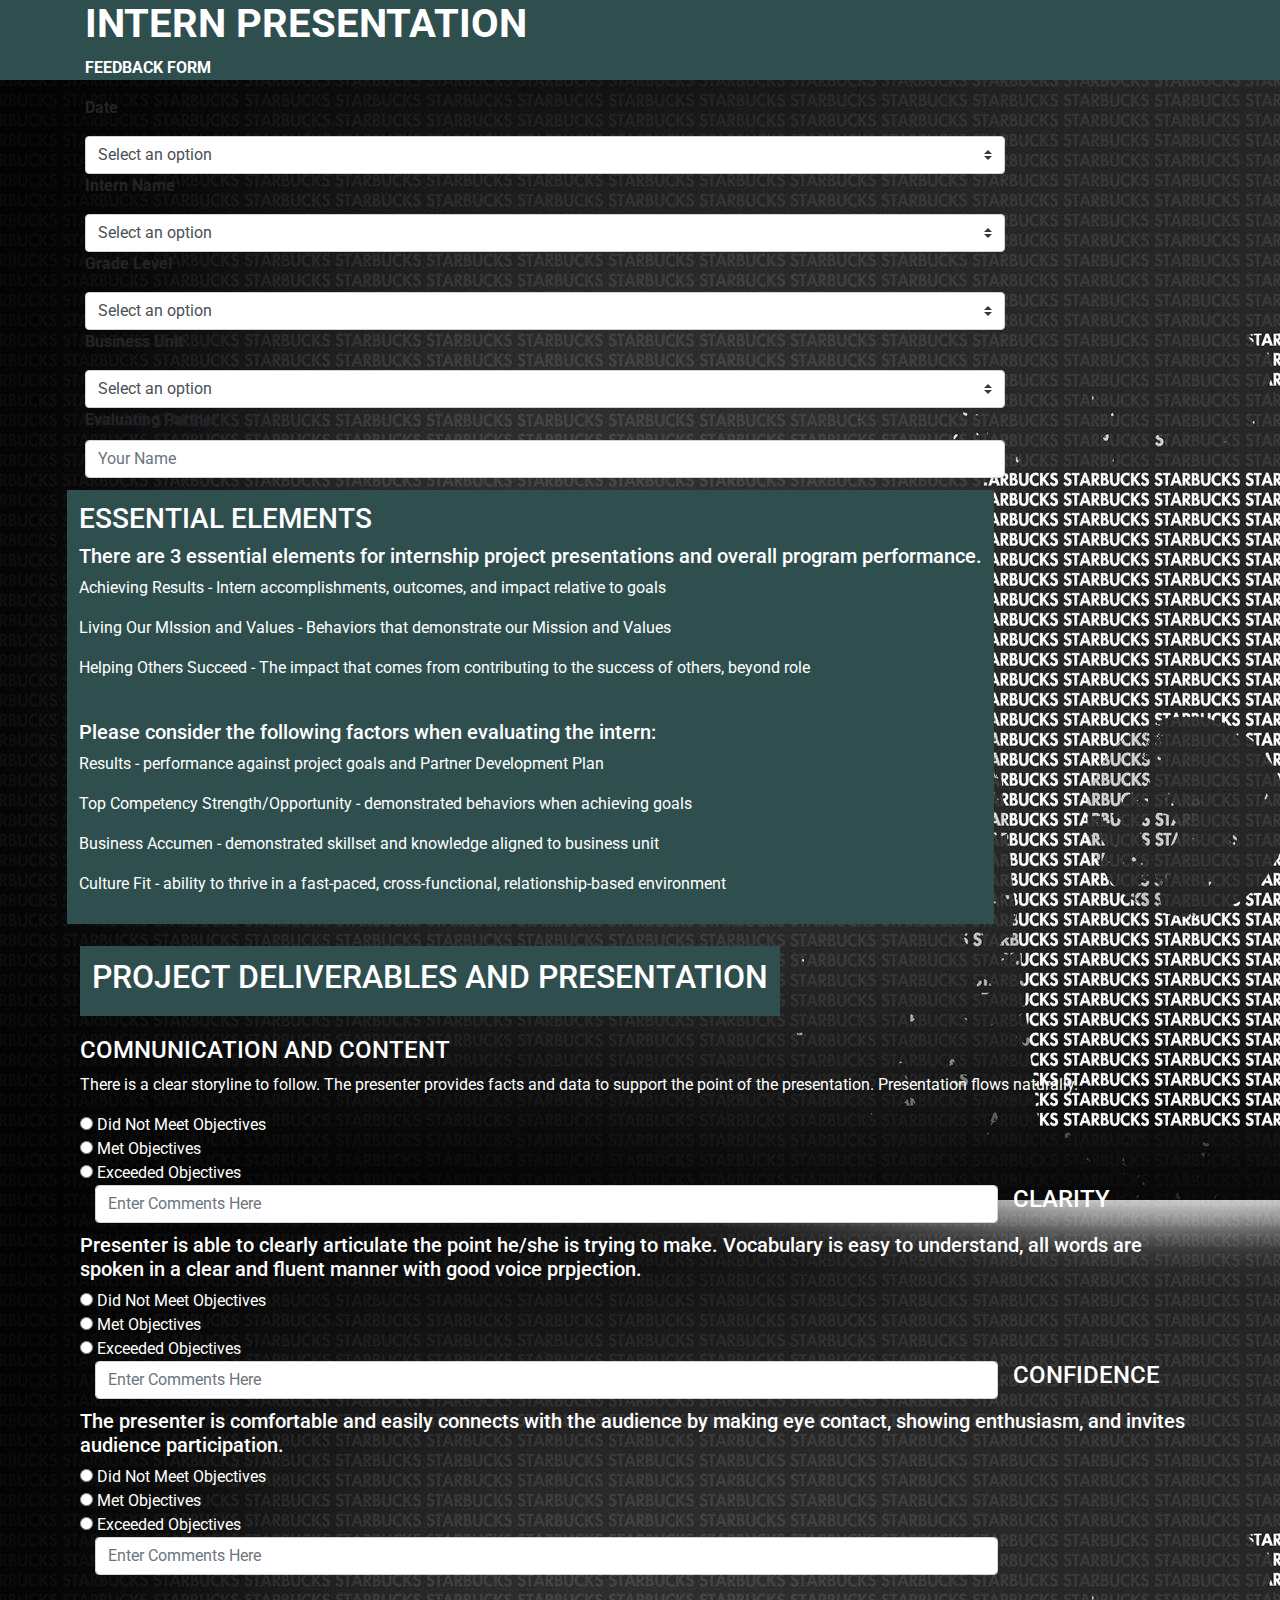
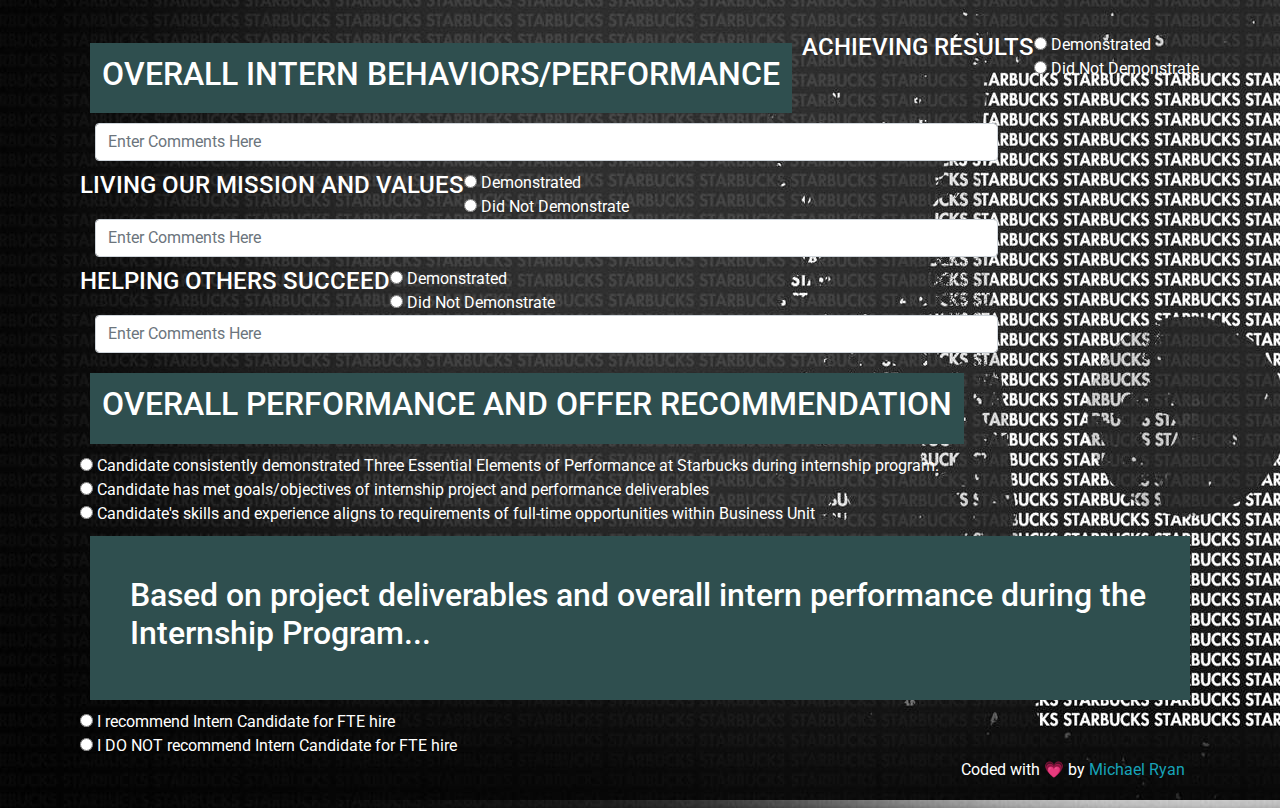
==== Intern_Presentation/index.html @ 78e2defe "Add files via upload" ====
<!DOCTYPE html>

<html>

<head>
    <meta charset="utf-8">
    <link rel="stylesheet" type="text/css" href="Styles/main.css">
    <link rel="stylesheet" href="https://maxcdn.bootstrapcdn.com/bootstrap/4.1.3/css/bootstrap.min.css">

</head>

<head>
    <title>Intern Presentation Survey</title>
</head>


<meta charset="utf-8" />
<link rel="stylesheet" href="https://maxcdn.bootstrapcdn.com/bootstrap/3.3.6/css/bootstrap.min.css" integrity="sha384-1q8mTJOASx8j1Au+a5WDVnPi2lkFfwwEAa8hDDdjZlpLegxhjVME1fgjWPGmkzs7" crossorigin="anonymous">
<link href='https://fonts.googleapis.com/css?family=Roboto:300,400,700' rel='stylesheet' type='text/css'>
<link rel="stylesheet" type="text/css" href="main.css">



<header>
    <div class="header-main-container container">
        <h1 id="title" class="font-weight-bold text-white">INTERN PRESENTATION</h1>
        <p id="description" class="header-paragraph font-weight-bold text-white">FEEDBACK FORM</p>
    </div>
</header>




<div class="form-main-container container">
    <form action="#" method="POST" id="survey-form">
        <div class="row">
            <div class="col-lg-6 col-xl-10">
                <p class="question font-weight-bold">Date</p>
                <select name="role" id="dropdown" class="custom-select">
                            <option disabled selected value>Select an option</option>
                            <option value="Spring 19">Spring '19</option>
                            <option value="Summer 19">Summer '19</option>
                          </select>
            </div>


            <div class="form-main-container container">
                <form action="#" method="POST" id="survey-form">
                    <div class="row">
                        <div class="col-lg-6 col-xl-10">
                            <p class="question font-weight-bold">Intern Name</p>
                            <select name="role" id="dropdown" class="custom-select">
                            <option disabled selected value>Select an option</option>
                            <option value="Seth">Seth Brunwasser</option>
                            <option value="Paul">Paul Butler</option>
                            <option value="Nick">Nick Martinez</option>
                            <option value="Prarthana">Prarthana Patel</option>
                       </select>
                        </div>


                        <div class="form-main-container container">
                            <div class="row">
                                <div class="col-lg-6 col-xl-10">
                                    <p class="question font-weight-bold">Grade Level</p>
                                    <select name="role" id="dropdown" class="custom-select">
                            <option disabled selected value>Select an option</option>
                            <option value="Grad">Grad</option>
                            <option value="Undergrad">Undergrad</option>
                       </select>
                                </div>

                                <div class="form-main-container container">
                                    <div class="row">
                                        <div class="col-lg-6 col-xl-10">
                                            <p class="question font-weight-bold">Business Unit</p>
                                            <select name="role" id="dropdown" class="custom-select">
                            <option disabled selected value>Select an option</option>
                            <option value="BIDS">Business Intellifence and Data Services (BIDS)</option>
                            <option value="GCS">Global Cyber Security (GCS)</option>
                            <option value="GDP">Global Digital Products (GDP)</option>
                                                
                        </select>
                                        </div>


                                        <div class="form-main-container container">
                                            <div class="row">
                                                <div class="col-lg-6 col-xl-10">
                                                    <label for="name" id="name" class="font-weight-bold">Evaluating Partner</label>
                                                    <input type="evaluating partner" class="form-control" id="name" name="evaluating partner" required placeholder="Your Name">
                                                </div>
                                            </div>

                                        </div>
                                    </div>

                                </div>


<div class="row">
                                <div class="section">
                                    <h3>ESSENTIAL ELEMENTS</h3>
                                    <h5>There are 3 essential elements for internship project presentations and overall program performance. </h5>

                                    <p>Achieving Results - Intern accomplishments, outcomes, and impact relative to goals</p>

                                    <p>Living Our MIssion and Values - Behaviors that demonstrate our Mission and Values</p>

                                    <p>Helping Others Succeed - The impact that comes from contributing to the success of others, beyond role</p>

                                    <br>

                                    <h5>Please consider the following factors when evaluating the intern:</h5>

                                    <p>Results - performance against project goals and Partner Development Plan</p>

                                    <p>Top Competency Strength/Opportunity - demonstrated behaviors when achieving goals</p>

                                    <p>Business Accumen - demonstrated skillset and knowledge aligned to business unit</p>

                                    <p>Culture Fit - ability to thrive in a fast-paced, cross-functional, relationship-based environment</p>

                                </div>
                                </div>


                                <div class="section2">
                                    <h2>PROJECT DELIVERABLES AND PRESENTATION</h2>
                                </div>


                                <body style="background-image: url('Images/l3VTyy2.jpg')">


                                    <div class="section4">
                                        <h4>COMNUNICATION AND CONTENT</h4>
                                        <p>There is a clear storyline to follow. The presenter provides facts and data to support the point of the presentation. Presentation flows naturally.</p>

                                        <form action="">
                                            <input type="radio" name="value" value="Did Not Meet"> Did Not Meet Objectives<br>
                                            <input type="radio" name="value" value="Met"> Met Objectives<br>
                                            <input type="radio" name="value" value="Exceeded"> Exceeded Objectives<br>
                                        </form>

                                        <div class="form-main-container container">
                                            <div class="row">
                                                <div class="col-lg-6 col-xl-10">
                                                    <input type="evaluating partner" class="form-control" id="name" name="evaluating partner" required placeholder="Enter Comments Here">
                                                </div>

                                                <br />
                                                <br />

                                                <h4>CLARITY</h4>
                                                <h5>Presenter is able to clearly articulate the point he/she is trying to make. Vocabulary is easy to understand, all words are spoken in a clear and fluent manner with good voice prpjection.</h5>
                                                <form action="">
                                                    <input type="radio" name="value" value="Did Not Meet"> Did Not Meet Objectives<br>
                                                    <input type="radio" name="value" value="Met"> Met Objectives<br>
                                                    <input type="radio" name="value" value="Exceeded"> Exceeded Objectives<br>
                                                </form>

                                                <div class="form-main-container container">
                                                    <div class="row">
                                                        <div class="col-lg-6 col-xl-10">
                                                            <input type="evaluating partner" class="form-control" id="name" name="evaluating partner" required placeholder="Enter Comments Here">
                                                        </div>
                                                        <br />
                                                        <br />

                                                        <h4>CONFIDENCE</h4>
                                                        <h5>The presenter is comfortable and easily connects with the audience by making eye contact, showing enthusiasm, and invites audience participation.</h5>
                                                        <form action="">
                                                            <input type="radio" name="value" value="Did Not Meet"> Did Not Meet Objectives<br>
                                                            <input type="radio" name="value" value="Met"> Met Objectives<br>
                                                            <input type="radio" name="value" value="Exceeded"> Exceeded Objectives<br>
                                                        </form>

                                                        <div class="form-main-container container">
                                                            <div class="row">
                                                                <div class="col-lg-6 col-xl-10">
                                                                    <input type="evaluating partner" class="form-control" id="name" name="evaluating partner" required placeholder="Enter Comments Here">
                                                                </div>

                                                                <br />
                                                                <br />
                                                                <br />
                                                                <br />

                                                                <div class="section2">
                                                                    <h2>OVERALL INTERN BEHAVIORS/PERFORMANCE</h2>
                                                                </div>


                                                                <h4>ACHIEVING RESULTS</h4>
                                                                <form action="">
                                                                    <input type="radio" name="value" value="Did Not Meet"> Demonstrated<br>
                                                                    <input type="radio" name="value" value="Met"> Did Not Demonstrate<br>
                                                                </form>

                                                                <div class="form-main-container container">
                                                                    <div class="row">
                                                                        <div class="col-lg-6 col-xl-10">
                                                                            <input type="evaluating partner" class="form-control" id="name" name="evaluating partner" required placeholder="Enter Comments Here">
                                                                        </div>

                                                                        <br />
                                                                        <br />

                                                                        <h4>LIVING OUR MISSION AND VALUES</h4>
                                                                        <form action="">
                                                                            <input type="radio" name="value" value="Did Not Meet"> Demonstrated<br>
                                                                            <input type="radio" name="value" value="Met"> Did Not Demonstrate<br>
                                                                        </form>


                                                                        <div class="form-main-container container">
                                                                            <div class="row">
                                                                                <div class="col-lg-6 col-xl-10">
                                                                                    <input type="evaluating partner" class="form-control" id="name" name="evaluating partner" required placeholder="Enter Comments Here">
                                                                                </div>

                                                                                <br />
                                                                                <br />

                                                                                <h4>HELPING OTHERS SUCCEED</h4>
                                                                                <form action="">
                                                                                    <input type="radio" name="value" value="Did Not Meet"> Demonstrated<br>
                                                                                    <input type="radio" name="value" value="Met"> Did Not Demonstrate<br>
                                                                                </form>

                                                                                <div class="form-main-container container">
                                                                                    <div class="row">
                                                                                        <div class="col-lg-6 col-xl-10">
                                                                                            <input type="evaluating partner" class="form-control" id="name" name="evaluating partner" required placeholder="Enter Comments Here">
                                                                                        </div>

                                                                                        <br />
                                                                                        <br />



                                                                                        <div class="section2">
                                                                                            <h2>OVERALL PERFORMANCE AND OFFER RECOMMENDATION</h2>
                                                                                        </div>


                                                                                        <form action="">
                                                                                            <input type="radio" name="value" value="Candidate 1"> Candidate consistently demonstrated Three Essential Elements of Performance at Starbucks during internship program.<br>
                                                                                            <input type="radio" name="value" value="Candidate 2"> Candidate has met goals/objectives of internship project and performance deliverables<br>
                                                                                            <input type="radio" name="value" value="Candidate 3"> Candidate's skills and experience aligns to requirements of full-time opportunities within Business Unit<br>
                                                                                        </form>


                                                                                        <div class="section3">
                                                                                            <h2>Based on project deliverables and overall intern performance during the Internship Program...</h2>
                                                                                        </div>



                                                                                        <form action="">
                                                                                            <input type="radio" name="value" value="Candidate 1"> I recommend Intern Candidate for FTE hire<br>
                                                                                            <input type="radio" name="value" value="Candidate 2"> I DO NOT recommend Intern Candidate for FTE hire<br>

                                                                                        </form>



                                                                                        <div class="container">
                                                                                            <p class="text-right">Coded with 💗 by
                                                                                                <a href="mailto:miryan@starbucks.com" title="Mail to" class="text-info">Michael Ryan</a>
                                                                                            </p>
                                                                                        </div>

                                                                                    </div>
                                </body>
                                </div>
                                </div>
                                </div>
                </form>
                </div>
                </div>
    </form>
    </div>

</html>
---- Intern_Presentation/Styles/main.css ----
header {
    background-color: #2f4f4f;
    background-size: cover;
}

.jumbotron {
    margin-bottom: 5px;
    background-color: #2f4f4f
}


body {
    background-image: url('Images/l3VTyy2.jpg');}





.section {
    background-color: darkslategrey;
    color: white;
    margin: 12px;
    padding: 12px;

}


.section2 {
    background-color: darkslategrey;
    color: white;
    margin: 10px;
    padding: 12px;
}



.section3 {
    background-color: #2f4f4f;
    color: white;
    margin: 10px;
    padding: 40px;
}

.section4 {
    background-color: blaky;
    color: white;
    margin: 0px;
    padding: 10px;
}
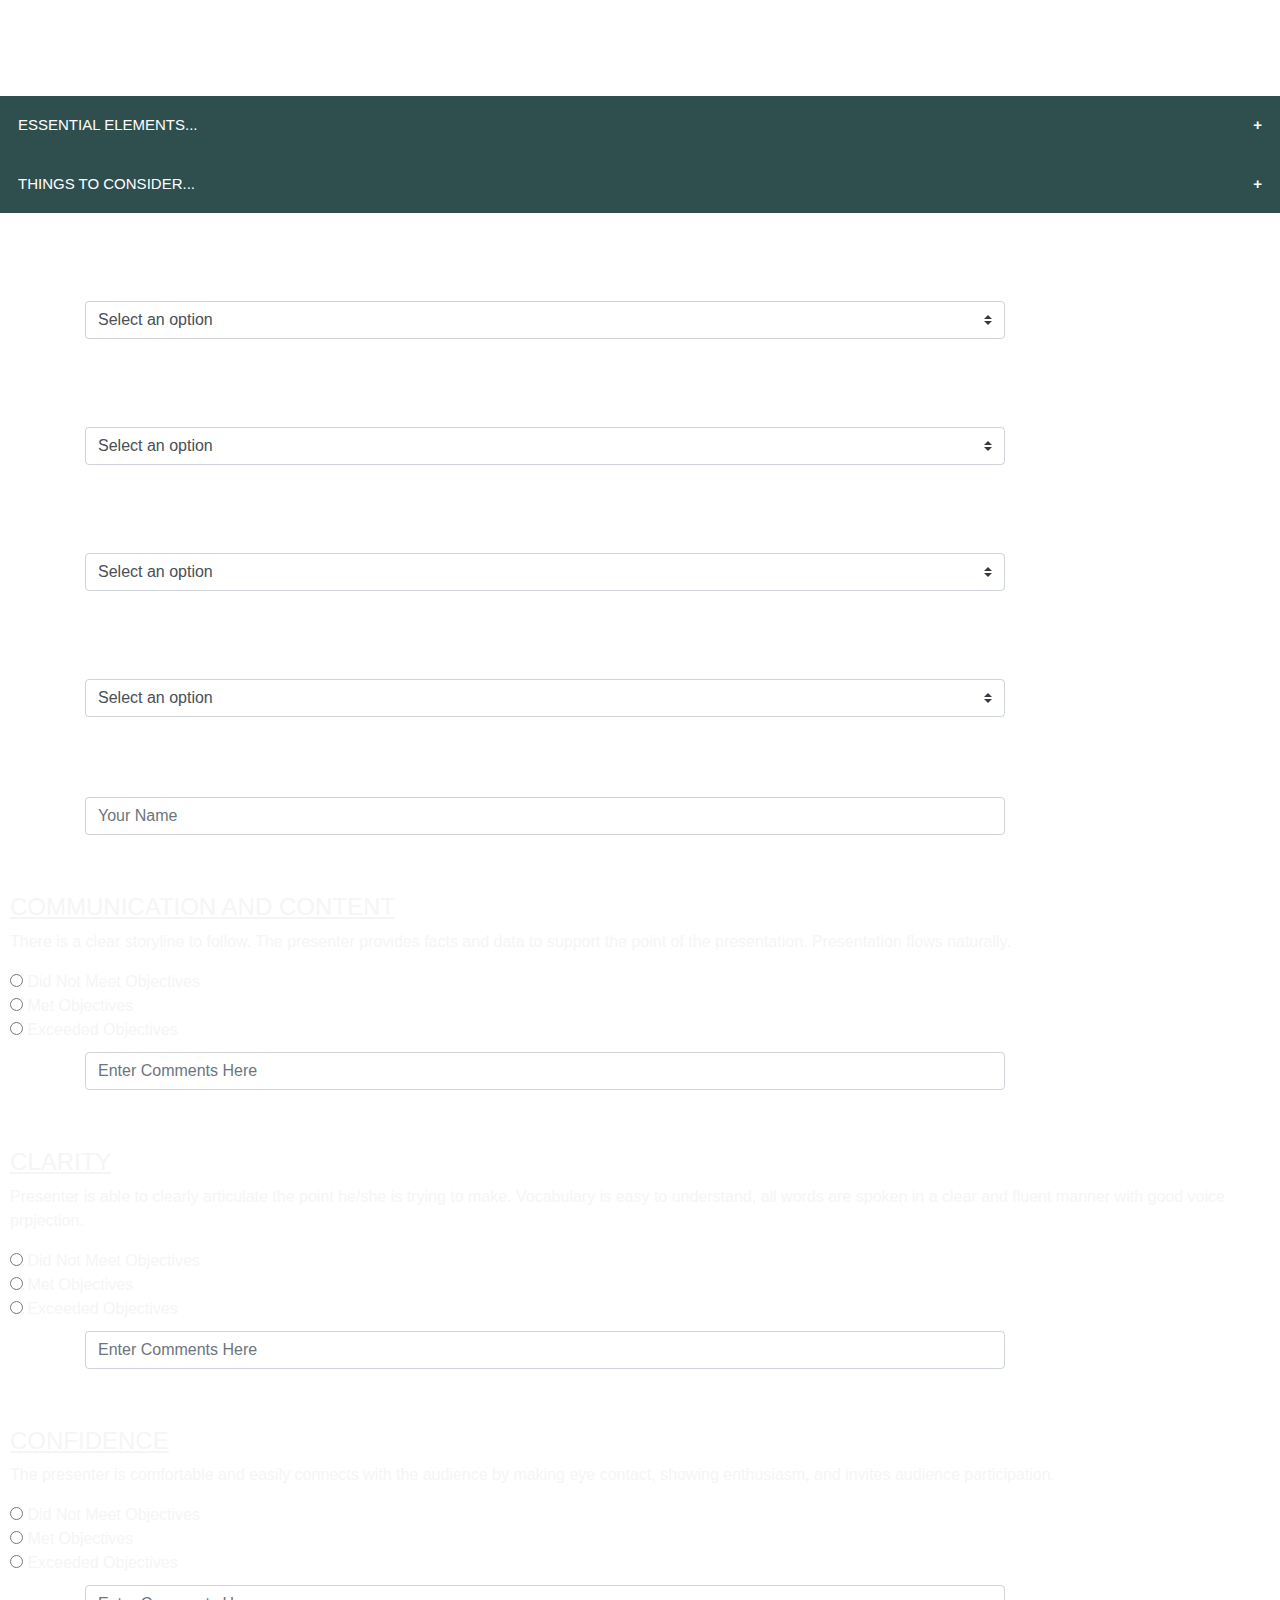
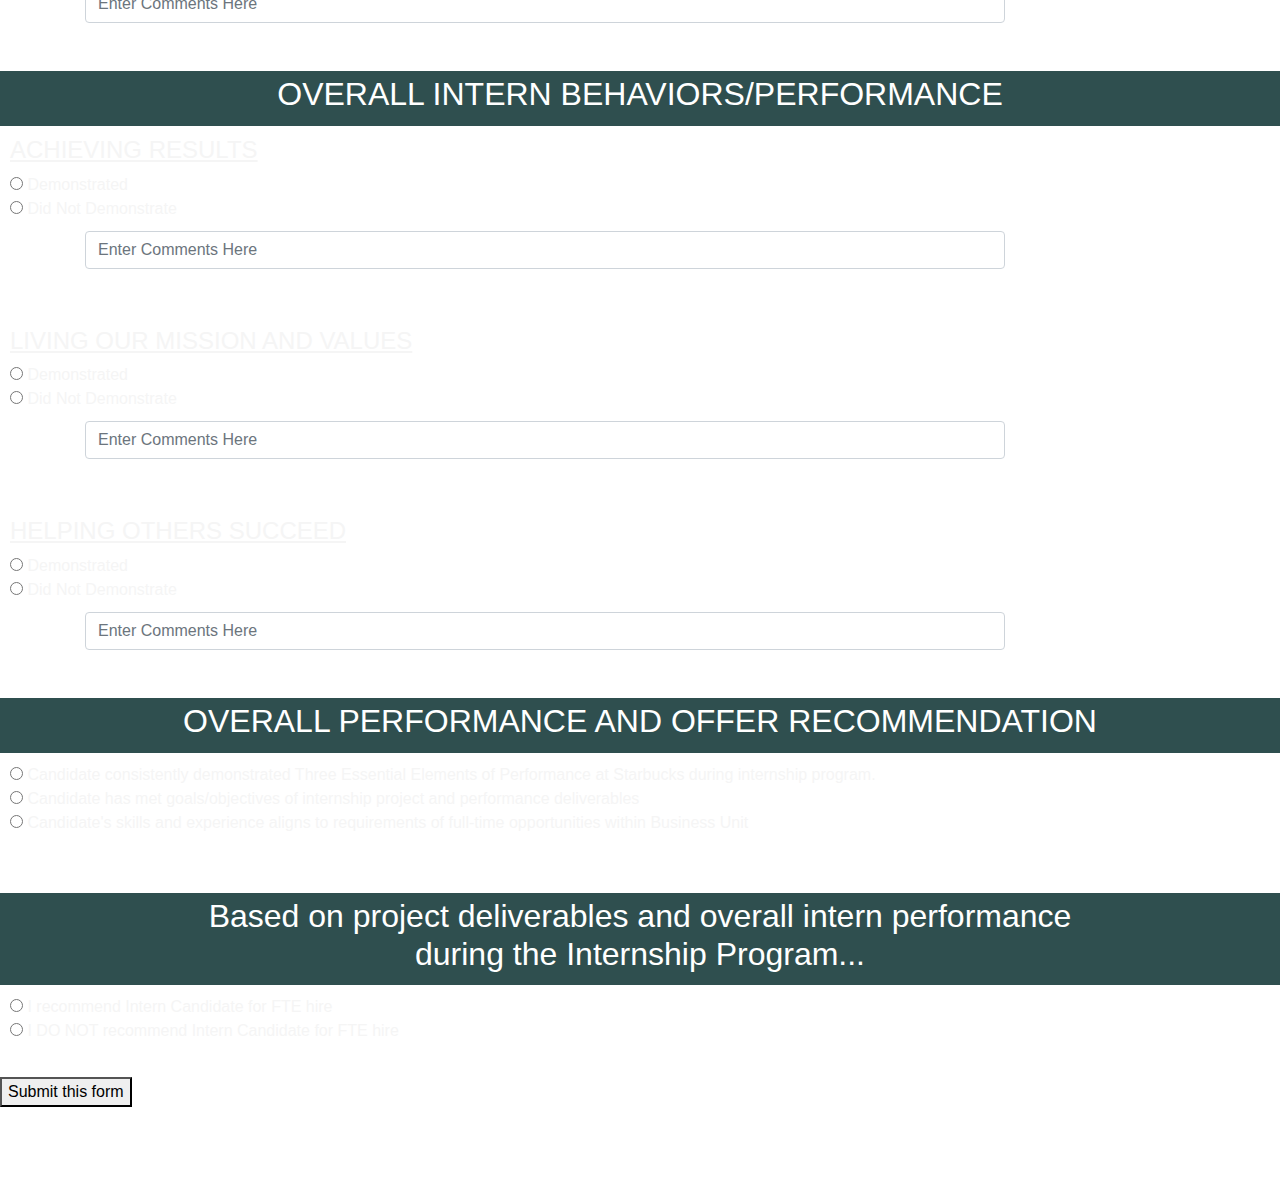
==== commit 49f089c7: "Add files via upload" ====
--- a/Intern_Presentation/index.html
+++ b/Intern_Presentation/index.html
@@ -4,30 +4,83 @@
 
 <head>
     <meta charset="utf-8">
-    <link rel="stylesheet" type="text/css" href="Styles/main.css">
+    <link rel="stylesheet" href="Styles/main.css">
     <link rel="stylesheet" href="https://maxcdn.bootstrapcdn.com/bootstrap/4.1.3/css/bootstrap.min.css">
-
 </head>
 
-<head>
-    <title>Intern Presentation Survey</title>
-</head>
-
-
-<meta charset="utf-8" />
-<link rel="stylesheet" href="https://maxcdn.bootstrapcdn.com/bootstrap/3.3.6/css/bootstrap.min.css" integrity="sha384-1q8mTJOASx8j1Au+a5WDVnPi2lkFfwwEAa8hDDdjZlpLegxhjVME1fgjWPGmkzs7" crossorigin="anonymous">
-<link href='https://fonts.googleapis.com/css?family=Roboto:300,400,700' rel='stylesheet' type='text/css'>
-<link rel="stylesheet" type="text/css" href="main.css">
-
-
-
-<header>
-    <div class="header-main-container container">
-        <h1 id="title" class="font-weight-bold text-white">INTERN PRESENTATION</h1>
-        <p id="description" class="header-paragraph font-weight-bold text-white">FEEDBACK FORM</p>
-    </div>
-</header>
-
+
+
+
+<meta name="viewport" content="width=device-width, initial-scale=1">
+
+
+
+
+<div class="header">
+    <h1><center>STC INTERN PRESENTATION FEEDBACK FORM</center></h1>
+    </div>
+    
+   <body> 
+    
+<br>
+   
+    
+
+
+<button class="collapsible">ESSENTIAL ELEMENTS...</button>
+
+<div class="content">
+ <br>
+    <p><b><u>There are 3 essential elements for internship project presentations and overall program performance.</u></b></p>
+    <p><b>ACHIEVING RESULTS</b> - <i>Intern accomplishments, outcomes, and impact relative to goals</i></p>
+    <p><b>LIVING OUR MISSION AND VALUES</b> - <i>Behaviors that demonstrate our Mission and Values</i></p>
+    <p><b>HELPING OTHERS SUCCEED</b> - <i>The impact that comes from contributing to the success of others, beyond role</i></p>
+ <br>
+  
+</div>
+
+
+
+<button class="collapsible">THINGS TO CONSIDER...</button>
+
+<div class="content">
+ <br>
+    <p><b><u>Please consider the following factors when evaluating the intern:</u></b></p>
+    <p><b>RESULTS</b> - <i>Performance against project goals and Partner Development Plan</i></p>
+    <p><b>TOP COMPETENCY/STRENGTH/OPPORTUNITY</b> - <i>Demonstrated behaviors when achieving goals</i></p>
+    <p><b>BUSINESS ACUMEN</b> - <i>Demonstrated skillset and knowledge aligned to business unit</i></p>
+    <p><b>CULTURE FIT</b> - <i>Ability to thrive in a fast-paced, cross-functional, relationship-based environment</i></p>
+ <br>
+</div>
+ 
+ <br>
+ <br>
+ 
+
+
+<script>
+var coll = document.getElementsByClassName("collapsible");
+var i;
+    console.log("here");
+
+for (i = 0; i < coll.length; i++) 
+{
+  coll[i].addEventListener("click", function()
+    {
+    this.classList.toggle("active");
+    var content = this.nextElementSibling;
+    if (content.style.maxHeight)
+    {
+      content.style.maxHeight = null;
+    } 
+    else
+    {
+      content.style.maxHeight = content.scrollHeight + "px";
+    } 
+  });
+}
+
+</script>
 
 
 
@@ -35,252 +88,300 @@
     <form action="#" method="POST" id="survey-form">
         <div class="row">
             <div class="col-lg-6 col-xl-10">
-                <p class="question font-weight-bold">Date</p>
+                <p class="question font-weight-bold">DATE</p>
                 <select name="role" id="dropdown" class="custom-select">
                             <option disabled selected value>Select an option</option>
                             <option value="Spring 19">Spring '19</option>
                             <option value="Summer 19">Summer '19</option>
                           </select>
-            </div>
-
-
-            <div class="form-main-container container">
-                <form action="#" method="POST" id="survey-form">
-                    <div class="row">
-                        <div class="col-lg-6 col-xl-10">
-                            <p class="question font-weight-bold">Intern Name</p>
-                            <select name="role" id="dropdown" class="custom-select">
-                            <option disabled selected value>Select an option</option>
-                            <option value="Seth">Seth Brunwasser</option>
-                            <option value="Paul">Paul Butler</option>
-                            <option value="Nick">Nick Martinez</option>
-                            <option value="Prarthana">Prarthana Patel</option>
-                       </select>
-                        </div>
-
-
-                        <div class="form-main-container container">
-                            <div class="row">
-                                <div class="col-lg-6 col-xl-10">
-                                    <p class="question font-weight-bold">Grade Level</p>
-                                    <select name="role" id="dropdown" class="custom-select">
-                            <option disabled selected value>Select an option</option>
-                            <option value="Grad">Grad</option>
-                            <option value="Undergrad">Undergrad</option>
-                       </select>
-                                </div>
-
-                                <div class="form-main-container container">
-                                    <div class="row">
-                                        <div class="col-lg-6 col-xl-10">
-                                            <p class="question font-weight-bold">Business Unit</p>
-                                            <select name="role" id="dropdown" class="custom-select">
-                            <option disabled selected value>Select an option</option>
-                            <option value="BIDS">Business Intellifence and Data Services (BIDS)</option>
-                            <option value="GCS">Global Cyber Security (GCS)</option>
-                            <option value="GDP">Global Digital Products (GDP)</option>
-                                                
-                        </select>
-                                        </div>
-
-
-                                        <div class="form-main-container container">
-                                            <div class="row">
-                                                <div class="col-lg-6 col-xl-10">
-                                                    <label for="name" id="name" class="font-weight-bold">Evaluating Partner</label>
-                                                    <input type="evaluating partner" class="form-control" id="name" name="evaluating partner" required placeholder="Your Name">
-                                                </div>
-                                            </div>
-
-                                        </div>
-                                    </div>
-
-                                </div>
-
-
-<div class="row">
-                                <div class="section">
-                                    <h3>ESSENTIAL ELEMENTS</h3>
-                                    <h5>There are 3 essential elements for internship project presentations and overall program performance. </h5>
-
-                                    <p>Achieving Results - Intern accomplishments, outcomes, and impact relative to goals</p>
-
-                                    <p>Living Our MIssion and Values - Behaviors that demonstrate our Mission and Values</p>
-
-                                    <p>Helping Others Succeed - The impact that comes from contributing to the success of others, beyond role</p>
-
-                                    <br>
-
-                                    <h5>Please consider the following factors when evaluating the intern:</h5>
-
-                                    <p>Results - performance against project goals and Partner Development Plan</p>
-
-                                    <p>Top Competency Strength/Opportunity - demonstrated behaviors when achieving goals</p>
-
-                                    <p>Business Accumen - demonstrated skillset and knowledge aligned to business unit</p>
-
-                                    <p>Culture Fit - ability to thrive in a fast-paced, cross-functional, relationship-based environment</p>
-
-                                </div>
-                                </div>
-
-
-                                <div class="section2">
-                                    <h2>PROJECT DELIVERABLES AND PRESENTATION</h2>
-                                </div>
-
-
-                                <body style="background-image: url('Images/l3VTyy2.jpg')">
-
-
-                                    <div class="section4">
-                                        <h4>COMNUNICATION AND CONTENT</h4>
-                                        <p>There is a clear storyline to follow. The presenter provides facts and data to support the point of the presentation. Presentation flows naturally.</p>
-
-                                        <form action="">
-                                            <input type="radio" name="value" value="Did Not Meet"> Did Not Meet Objectives<br>
-                                            <input type="radio" name="value" value="Met"> Met Objectives<br>
-                                            <input type="radio" name="value" value="Exceeded"> Exceeded Objectives<br>
-                                        </form>
-
-                                        <div class="form-main-container container">
-                                            <div class="row">
-                                                <div class="col-lg-6 col-xl-10">
-                                                    <input type="evaluating partner" class="form-control" id="name" name="evaluating partner" required placeholder="Enter Comments Here">
-                                                </div>
-
-                                                <br />
-                                                <br />
-
-                                                <h4>CLARITY</h4>
-                                                <h5>Presenter is able to clearly articulate the point he/she is trying to make. Vocabulary is easy to understand, all words are spoken in a clear and fluent manner with good voice prpjection.</h5>
-                                                <form action="">
-                                                    <input type="radio" name="value" value="Did Not Meet"> Did Not Meet Objectives<br>
-                                                    <input type="radio" name="value" value="Met"> Met Objectives<br>
-                                                    <input type="radio" name="value" value="Exceeded"> Exceeded Objectives<br>
-                                                </form>
-
-                                                <div class="form-main-container container">
-                                                    <div class="row">
-                                                        <div class="col-lg-6 col-xl-10">
-                                                            <input type="evaluating partner" class="form-control" id="name" name="evaluating partner" required placeholder="Enter Comments Here">
-                                                        </div>
-                                                        <br />
-                                                        <br />
-
-                                                        <h4>CONFIDENCE</h4>
-                                                        <h5>The presenter is comfortable and easily connects with the audience by making eye contact, showing enthusiasm, and invites audience participation.</h5>
-                                                        <form action="">
-                                                            <input type="radio" name="value" value="Did Not Meet"> Did Not Meet Objectives<br>
-                                                            <input type="radio" name="value" value="Met"> Met Objectives<br>
-                                                            <input type="radio" name="value" value="Exceeded"> Exceeded Objectives<br>
-                                                        </form>
-
-                                                        <div class="form-main-container container">
-                                                            <div class="row">
-                                                                <div class="col-lg-6 col-xl-10">
-                                                                    <input type="evaluating partner" class="form-control" id="name" name="evaluating partner" required placeholder="Enter Comments Here">
-                                                                </div>
-
-                                                                <br />
-                                                                <br />
-                                                                <br />
-                                                                <br />
-
-                                                                <div class="section2">
-                                                                    <h2>OVERALL INTERN BEHAVIORS/PERFORMANCE</h2>
-                                                                </div>
-
-
-                                                                <h4>ACHIEVING RESULTS</h4>
-                                                                <form action="">
-                                                                    <input type="radio" name="value" value="Did Not Meet"> Demonstrated<br>
-                                                                    <input type="radio" name="value" value="Met"> Did Not Demonstrate<br>
-                                                                </form>
-
-                                                                <div class="form-main-container container">
-                                                                    <div class="row">
-                                                                        <div class="col-lg-6 col-xl-10">
-                                                                            <input type="evaluating partner" class="form-control" id="name" name="evaluating partner" required placeholder="Enter Comments Here">
-                                                                        </div>
-
-                                                                        <br />
-                                                                        <br />
-
-                                                                        <h4>LIVING OUR MISSION AND VALUES</h4>
-                                                                        <form action="">
-                                                                            <input type="radio" name="value" value="Did Not Meet"> Demonstrated<br>
-                                                                            <input type="radio" name="value" value="Met"> Did Not Demonstrate<br>
-                                                                        </form>
-
-
-                                                                        <div class="form-main-container container">
-                                                                            <div class="row">
-                                                                                <div class="col-lg-6 col-xl-10">
-                                                                                    <input type="evaluating partner" class="form-control" id="name" name="evaluating partner" required placeholder="Enter Comments Here">
-                                                                                </div>
-
-                                                                                <br />
-                                                                                <br />
-
-                                                                                <h4>HELPING OTHERS SUCCEED</h4>
-                                                                                <form action="">
-                                                                                    <input type="radio" name="value" value="Did Not Meet"> Demonstrated<br>
-                                                                                    <input type="radio" name="value" value="Met"> Did Not Demonstrate<br>
-                                                                                </form>
-
-                                                                                <div class="form-main-container container">
-                                                                                    <div class="row">
-                                                                                        <div class="col-lg-6 col-xl-10">
-                                                                                            <input type="evaluating partner" class="form-control" id="name" name="evaluating partner" required placeholder="Enter Comments Here">
-                                                                                        </div>
-
-                                                                                        <br />
-                                                                                        <br />
-
-
-
-                                                                                        <div class="section2">
-                                                                                            <h2>OVERALL PERFORMANCE AND OFFER RECOMMENDATION</h2>
-                                                                                        </div>
-
-
-                                                                                        <form action="">
-                                                                                            <input type="radio" name="value" value="Candidate 1"> Candidate consistently demonstrated Three Essential Elements of Performance at Starbucks during internship program.<br>
-                                                                                            <input type="radio" name="value" value="Candidate 2"> Candidate has met goals/objectives of internship project and performance deliverables<br>
-                                                                                            <input type="radio" name="value" value="Candidate 3"> Candidate's skills and experience aligns to requirements of full-time opportunities within Business Unit<br>
-                                                                                        </form>
-
-
-                                                                                        <div class="section3">
-                                                                                            <h2>Based on project deliverables and overall intern performance during the Internship Program...</h2>
-                                                                                        </div>
-
-
-
-                                                                                        <form action="">
-                                                                                            <input type="radio" name="value" value="Candidate 1"> I recommend Intern Candidate for FTE hire<br>
-                                                                                            <input type="radio" name="value" value="Candidate 2"> I DO NOT recommend Intern Candidate for FTE hire<br>
-
-                                                                                        </form>
-
-
-
-                                                                                        <div class="container">
-                                                                                            <p class="text-right">Coded with 💗 by
-                                                                                                <a href="mailto:miryan@starbucks.com" title="Mail to" class="text-info">Michael Ryan</a>
-                                                                                            </p>
-                                                                                        </div>
-
-                                                                                    </div>
-                                </body>
-                                </div>
-                                </div>
-                                </div>
-                </form>
-                </div>
-                </div>
+        </div>
+        </div>
     </form>
-    </div>
-
-</html>
+</div>
+ 
+<br>
+<br>
+
+
+ <div class="form-main-container container">
+     <form action="#" method="POST" id="survey-form">
+          <div class="row">
+          <div class="col-lg-6 col-xl-10">
+         <p class="question font-weight-bold">INTERN NAME</p>
+         <select name="role" id="dropdown" class="custom-select">
+         <option disabled selected value>Select an option</option>
+        <option value="Seth">Seth Brunwasser</option>
+        <option value="Paul">Paul Butler</option>
+        <option value="Nick">Nick Martinez</option>
+        <option value="Prarthana">Prarthana Patel</option>
+        </select>
+        </div>
+         </div>
+     </form>
+</div>
+
+
+<br>
+<br>
+
+
+<div class="form-main-container container">
+    <div class="row">
+    <div class="col-lg-6 col-xl-10">
+        <p class="question font-weight-bold">GRADE LEVEL</p>
+        <select name="role" id="dropdown" class="custom-select">
+    <option disabled selected value>Select an option</option>
+    <option value="Grad">Grad</option>
+    <option value="Undergrad">Undergrad</option>
+    </select>
+        </div>
+    </div>
+</div>
+ 
+
+<br>
+<br>
+
+
+ <div class="form-main-container container">
+     <div class="row">
+    <div class="col-lg-6 col-xl-10">
+        <p class="question font-weight-bold">BUSINESS UNIT</p>
+        <select name="role" id="dropdown" class="custom-select">
+    <option disabled selected value>Select an option</option>
+    <option value="BIDS">Business Intellifence and Data Services (BIDS)</option>
+    <option value="GCS">Global Cyber Security (GCS)</option>
+    <option value="GDP">Global Digital Products (GDP)</option>
+    </select>
+        </div>
+     </div>
+</div>
+
+
+<br>
+<br>
+
+
+<div class="form-main-container container"> 
+        <div class="row"> 
+        <div class="col-lg-6 col-xl-10"> 
+    <label for="name" id="name" class="font-weight-bold question">EVALUATING PARTNER</label>
+    <input type="evaluating partner" class="form-control" id="name" name="evaluating partner" required placeholder="Your Name">
+         </div>
+    </div>
+</div>
+           
+           
+            
+<br>
+<br>   
+    
+    
+    
+<div class="section4">
+    <h4><u>COMMUNICATION AND CONTENT</u></h4>
+<p>There is a clear storyline to follow. The presenter provides facts and data to support the point of the presentation. Presentation flows naturally.</p>
+</div>
+
+<div class="section4"> 
+<form action="">
+    <input type="radio" name="value" value="Did Not Meet"> Did Not Meet Objectives<br>
+    <input type="radio" name="value" value="Met"> Met Objectives<br>
+    <input type="radio" name="value" value="Exceeded"> Exceeded Objectives<br>
+</form>
+    </div>
+    
+
+<div class="form-main-container container">
+    <div class="row">
+    <div class="col-lg-16 col-xl-10">
+    <input type="evaluating partner" class="form-control" id="name" name="evaluating partner" required placeholder="Enter Comments Here">
+        </div>
+    </div>
+</div>
+                           
+     
+                                                   
+<br>
+<br>
+     
+                             
+<div class="section4">                                                                         
+    <h4><u>CLARITY</u></h4>
+<p>Presenter is able to clearly articulate the point he/she is trying to make. Vocabulary is easy to understand, all words are spoken in a clear and fluent manner with good voice prpjection.</p>
+    </div>
+    
+<div class="section4"> 
+    <form action="">
+    <input type="radio" name="value" value="Did Not Meet"> Did Not Meet Objectives<br>
+    <input type="radio" name="value" value="Met"> Met Objectives<br>
+    <input type="radio" name="value" value="Exceeded"> Exceeded Objectives<br>
+    </form>
+    </div>
+    
+    
+    <div class="form-main-container container">
+    <div class="row">
+    <div class="col-lg-16 col-xl-10">
+    <input type="evaluating partner" class="form-control" id="name" name="evaluating partner" required placeholder="Enter Comments Here">
+        </div>
+    </div>
+</div>
+    
+   
+     
+<br>
+<br>
+
+
+<div class="section4"> 
+    <h4><u>CONFIDENCE</u></h4>
+<p>The presenter is comfortable and easily connects with the audience by making eye contact, showing enthusiasm, and invites audience participation.</p>
+    </div>
+    
+    <div class="section4"> 
+<form action="">
+        <input type="radio" name="value" value="Did Not Meet"> Did Not Meet Objectives<br>
+        <input type="radio" name="value" value="Met"> Met Objectives<br>
+        <input type="radio" name="value" value="Exceeded"> Exceeded Objectives<br>
+</form>
+    </div>
+
+
+<div class="form-main-container container">
+    <div class="row">
+    <div class="col-lg-16 col-xl-10">
+    <input type="evaluating partner" class="form-control" id="name" name="evaluating partner" required placeholder="Enter Comments Here">                          
+        </div>   
+    </div>
+</div>                                                                                                                       
+    
+       
+<br>
+<br>
+      
+
+	
+
+<header>
+  <div class="wrap">
+      <h2><center>OVERALL INTERN BEHAVIORS/PERFORMANCE</center></h2>
+  </div>
+       </header>      
+	
+
+<div class="section4"> 
+    <h4><u>ACHIEVING RESULTS</u></h4>
+    <form action="">
+        <input type="radio" name="value" value="Did Not Meet"> Demonstrated<br>
+        <input type="radio" name="value" value="Met"> Did Not Demonstrate<br>
+ 
+</form>
+    </div>
+
+
+<div class="form-main-container container">
+    <div class="row">
+    <div class="col-lg-16 col-xl-10">
+    <input type="evaluating partner" class="form-control" id="name" name="evaluating partner" required placeholder="Enter Comments Here">
+       </div>
+    </div>
+</div>
+                                                      
+<br>
+<br>
+                                                                      
+<div class="section4"> 
+    <h4><u>LIVING OUR MISSION AND VALUES</u></h4>
+    <form action="">
+        <input type="radio" name="value" value="Did Not Meet"> Demonstrated<br>
+        <input type="radio" name="value" value="Met"> Did Not Demonstrate<br>
+</form>
+    </div>
+    
+
+<div class="form-main-container container">
+        <div class="row">
+        <div class="col-lg-16 col-xl-10">
+        <input type="evaluating partner" class="form-control" id="name" name="evaluating partner" required placeholder="Enter Comments Here">
+        </div>
+    </div>
+</div>
+ 
+                                                                                
+<br>
+<br>                                                                        
+
+<div class="section4"> 
+    <h4><u>HELPING OTHERS SUCCEED</u></h4>
+    <form action="">
+     <input type="radio" name="value" value="Did Not Meet"> Demonstrated<br>
+     <input type="radio" name="value" value="Met"> Did Not Demonstrate<br>
+ </form>
+    </div>
+    
+<div class="form-main-container container">
+         <div class="row">
+           <div class="col-lg-16 col-xl-10">
+             <input type="evaluating partner" class="form-control" id="name" name="evaluating partner" required placeholder="Enter Comments Here">
+         </div>
+    </div>
+</div>
+     
+     
+<br>
+<br>
+       
+       
+<header>
+  <div class="wrap">
+      <h2><center>OVERALL PERFORMANCE AND OFFER RECOMMENDATION</center></h2>
+  </div>
+       </header> 
+        
+                        
+   
+                       
+
+<div class="section4"> 
+ <form action="">
+    <input type="radio" name="value" value="Candidate 1"> Candidate consistently demonstrated Three Essential Elements of Performance at Starbucks during internship program.<br>
+    <input type="radio" name="value" value="Candidate 2"> Candidate has met goals/objectives of internship project and performance deliverables<br>
+    <input type="radio" name="value" value="Candidate 3"> Candidate's skills and experience aligns to requirements of full-time opportunities within Business Unit<br>
+</form>
+    </div>
+    
+    
+<br>
+<br>
+
+<header>
+  <div class="wrap">
+      <h2><center>Based on project deliverables and overall intern performance during the Internship Program...</center></h2>
+  </div>
+       </header>   
+
+
+<div class="section4"> 
+ <form action="">
+    <input type="radio" name="value" value="Candidate 1"> I recommend Intern Candidate for FTE hire<br>
+    <input type="radio" name="value" value="Candidate 2"> I DO NOT recommend Intern Candidate for FTE hire<br>
+</form>
+    </div>
+
+<br>
+
+<div class="button">
+  <button type="submit">Submit this form</button>
+</div>
+
+
+<br>
+<br>
+<br>
+<br>
+ 
+  
+    </body>
+
+</html>--- a/Intern_Presentation/Styles/main.css
+++ b/Intern_Presentation/Styles/main.css
@@ -1,49 +1,132 @@
-header {
-    background-color: #2f4f4f;
-    background-size: cover;
+
+body {
+    background-image: url("/Images/Coffee.jpg");
+    color: whitesmoke
 }
 
-.jumbotron {
-    margin-bottom: 5px;
-    background-color: #2f4f4f
+nav {
+  width: 100%; 
+  height: 28px; 
+  background-color: #2f4f4f;
 }
+ 
+
+  nav a {
+    display: block; 
+    
+ }
 
 
-body {
-    background-image: url('Images/l3VTyy2.jpg');}
+  nav a:hover {
+    background-color: #2f4f4f
+  }
+
+
+ #logo {
+ /*font*/
+  font-family: sans-serif;
+  font-size: 30px;
+  letter-spacing: -2px;
+
+  }
+
+
+ .collapsible {
+      background-color: darkslategray;
+      color: white;
+      cursor: pointer;
+      padding: 18px;
+      width: 100%;
+      border: none;
+      text-align: left;
+      outline: none;
+      font-size: 15px;   }
+
+    .active, .collapsible:hover {
+      background-color: #555;   }
+
+    .collapsible:after {
+      content: '\002B';
+      color: white;
+      font-weight: bold;
+      float: right;
+      margin-left: 5px;     }
+    
+    .active:after {
+      content: "\2212";     }
+
+    .content {
+      padding: 0 18px;
+        color: white;
+      max-height: 0;
+      overflow: hidden;
+      transition: max-height 0.2s ease-out;
+      background-color: grey;     }
 
 
 
 
 
-.section {
-    background-color: darkslategrey;
+header, .full-width {
+  width: 100%;
+  background: darkslategrey;
+    color:white;
+}
+.wrap {
+  width: 100%;
+  max-width: 60em;
+  margin: 0 auto;
+  padding: 0.25em 0.625em;
+}
+
+
+
+.question  {
+    color: white;
+  
+
+}
+
+.header  {
     color: white;
     margin: 12px;
-    padding: 12px;
+    position: center
+
+}
+
+
+.section {
+    background-color: whitesmoke;
+    color: whitesmoke;
+    margin: 12px;
+   
+    position: relative
 
 }
 
 
 .section2 {
-    background-color: darkslategrey;
-    color: white;
-    margin: 10px;
-    padding: 12px;
+    color: whitesmoke;
+    margin: 12px;
+    
 }
 
 
 
 .section3 {
-    background-color: #2f4f4f;
-    color: white;
+    color: whitesmoke;
     margin: 10px;
-    padding: 40px;
+
 }
 
 .section4 {
-    background-color: blaky;
-    color: white;
+    color: whitesmoke;
+    margin: 10px;
+   
+}
+
+.container {
+    color: whitesmoke;
     margin: 0px;
-    padding: 10px;
+   
 }
